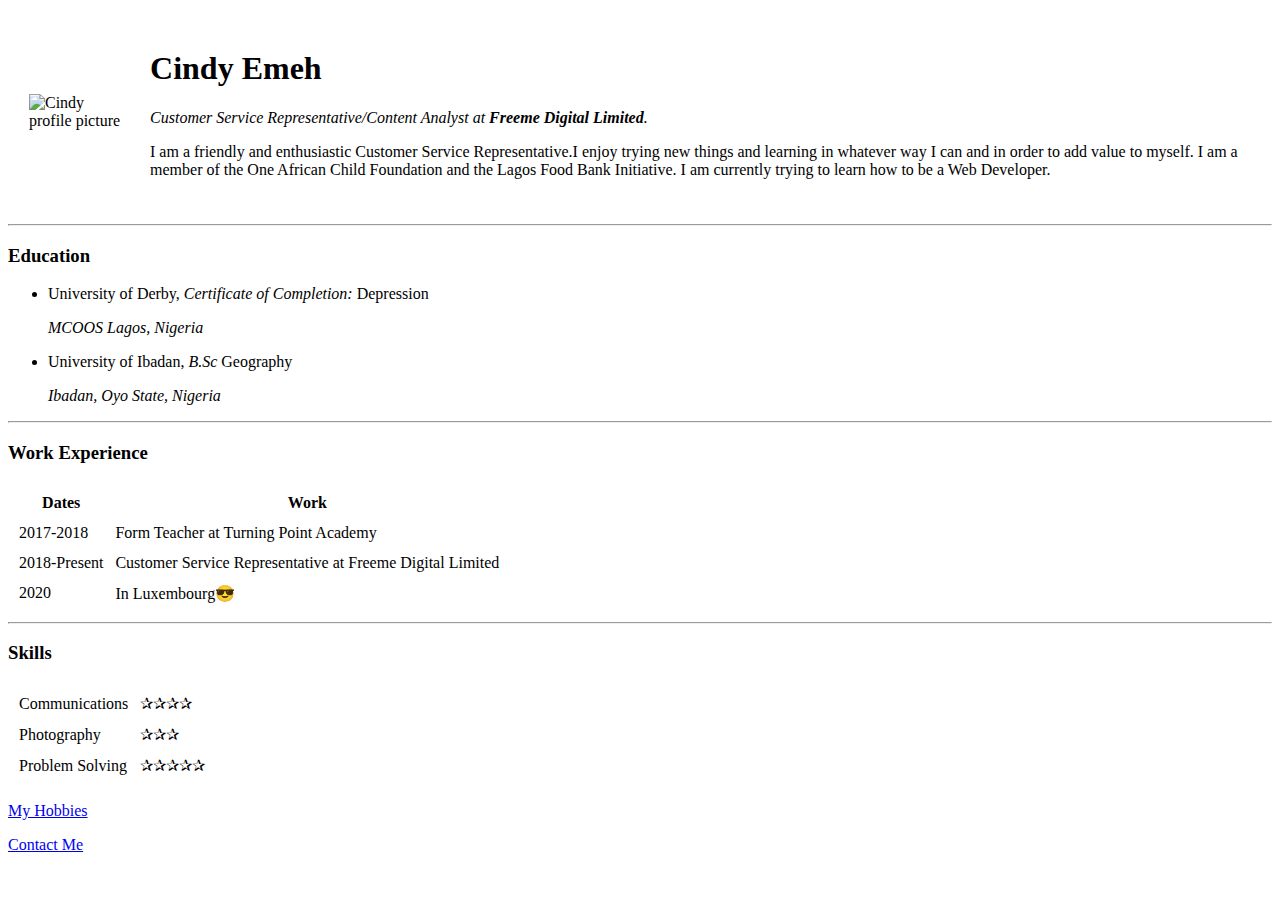
==== index.html @ c09b6b0e "Add initial cv website files" ====
<!DOCTYPE html>
<html lang="en">
<head>
 <meta charset="UTF-8">
 <title>Cindy's Personal Site</title>
</head>
<body>
  <table cellspacing=20>
    <tr>
      <td> <img src="Cindy.jpeg" alt="Cindy profile picture"></td>
      <td><h1>Cindy Emeh</h1>
        <p><em>Customer Service Representative/Content Analyst at <strong>Freeme Digital Limited</strong>.</em></p>
        <p>I am a friendly and enthusiastic Customer Service Representative.I enjoy trying new things and learning in whatever way I can and in order to add value to myself. I am a member of the One African Child Foundation and the Lagos Food Bank Initiative. I am currently trying to learn how to be a Web Developer.</p></td>
    </tr>
  </table>
  <hr> 
 <h3>Education</h3>
 <ul>
  <li> University of Derby, <em>Certificate of Completion: </em> Depression</li>
  <p><em>MCOOS Lagos, Nigeria</em></p>
  <li> University of Ibadan, <em>B.Sc </em>Geography</li>
  <p><em>Ibadan, Oyo State, Nigeria</em></p>
</ul>
<hr>
<h3>Work Experience</h3>
 <table cellspacing=10>
   <thead>
     <tr>
       <th>Dates</th>
       <th>Work</th>
     </tr>
   </thead>
   <tr>
     <td>2017-2018</td>
     <td>Form Teacher at Turning Point Academy</td>
   </tr>
   <tr>
     <td>2018-Present</td>
     <td>Customer Service Representative at Freeme Digital Limited</td>
   </tr>
   <tr>
     <td>2020</td>
     <td>In Luxembourg😎</td>
   </tr>
    </table>
    <hr>
  <h3>Skills</h3>
   <table cellspacing=10>
      <tr>
      <td>Communications</td>
      <td>✰✰✰✰</td>
    </tr>
    <tr>
      <td>Photography</td>
      <td>✰✰✰</td>
    </tr>
    <tr>
      <td>Problem Solving</td>
      <td>✰✰✰✰✰</td>
    </tr>
  </table>
    

 <p><a href="My hobbies.html">My Hobbies</a></p>
 <p><a href="Contact Me.html">Contact Me</a></p>
</body> 
</html>
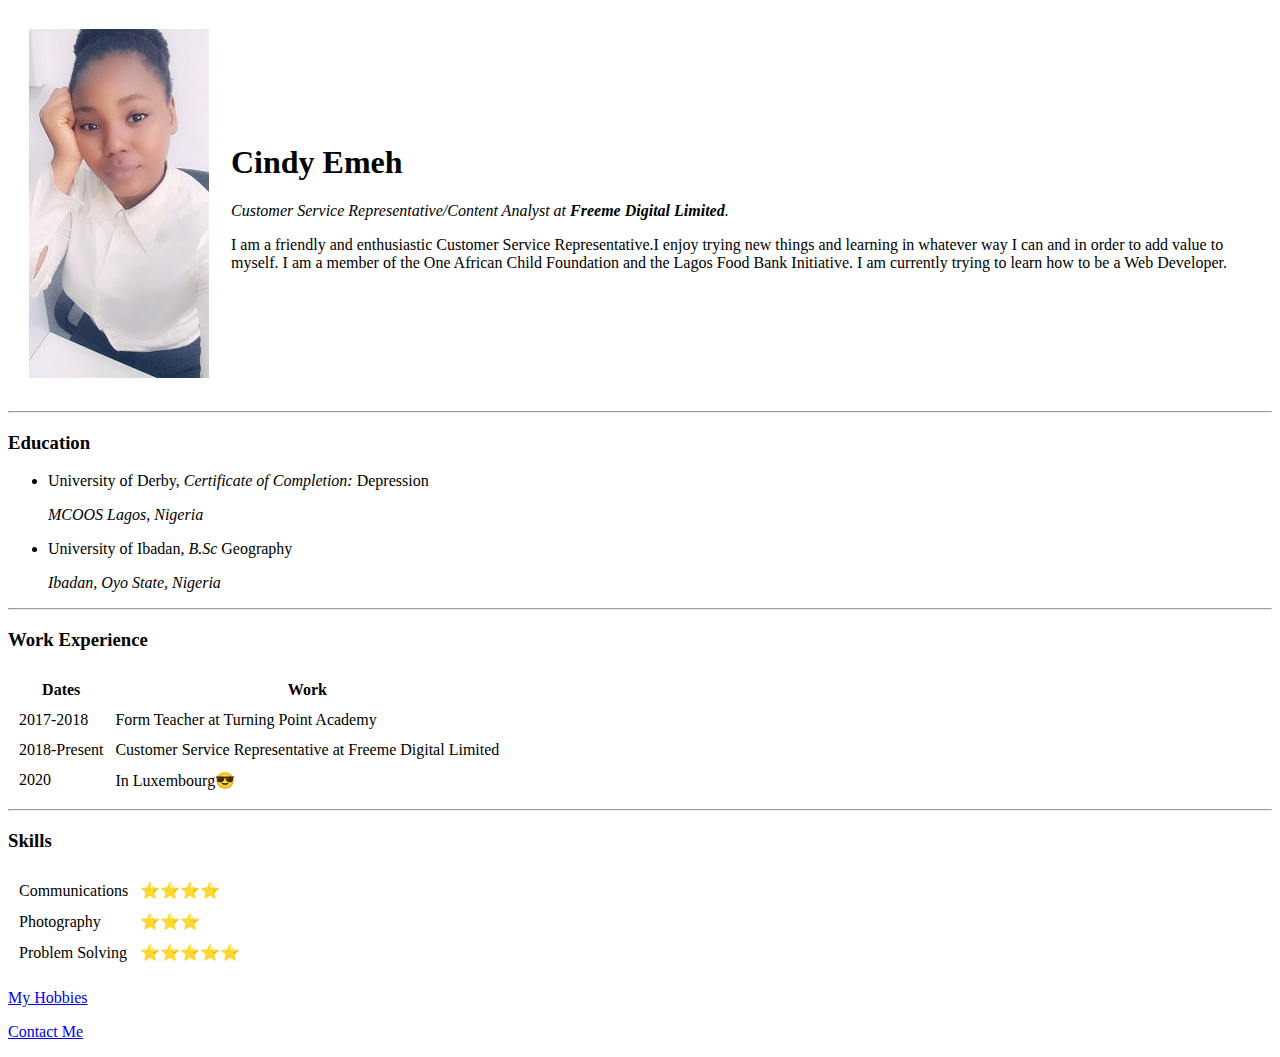
==== commit f5102ffc: "Add files via upload" ====
--- a/index.html
+++ b/index.html
@@ -3,14 +3,16 @@
 <head>
  <meta charset="UTF-8">
  <title>Cindy's Personal Site</title>
+<link rel="stylesheet" href="css/styles.css">
+
 </head>
 <body>
   <table cellspacing=20>
     <tr>
-      <td> <img src="Cindy.jpeg" alt="Cindy profile picture"></td>
+      <td><img class="cindy circular" src="Cindy.jpeg" alt="Cindy profile picture"></td>
       <td><h1>Cindy Emeh</h1>
-        <p><em>Customer Service Representative/Content Analyst at <strong>Freeme Digital Limited</strong>.</em></p>
-        <p>I am a friendly and enthusiastic Customer Service Representative.I enjoy trying new things and learning in whatever way I can and in order to add value to myself. I am a member of the One African Child Foundation and the Lagos Food Bank Initiative. I am currently trying to learn how to be a Web Developer.</p></td>
+     <p><em>Customer Service Representative/Content Analyst at <strong>Freeme Digital Limited</strong>.</em></p>
+      <p>I am a friendly and enthusiastic Customer Service Representative.I enjoy trying new things and learning in whatever way I can and in order to add value to myself. I am a member of the One African Child Foundation and the Lagos Food Bank Initiative. I am currently trying to learn how to be a Web Developer.</p></td>
     </tr>
   </table>
   <hr> 
@@ -48,15 +50,15 @@
    <table cellspacing=10>
       <tr>
       <td>Communications</td>
-      <td>✰✰✰✰</td>
+      <td>⭐️⭐️⭐️⭐️</td>
     </tr>
     <tr>
       <td>Photography</td>
-      <td>✰✰✰</td>
+      <td>⭐️⭐️⭐️</td>
     </tr>
     <tr>
       <td>Problem Solving</td>
-      <td>✰✰✰✰✰</td>
+      <td>⭐️⭐️⭐️⭐️⭐️</td>
     </tr>
   </table>
     
